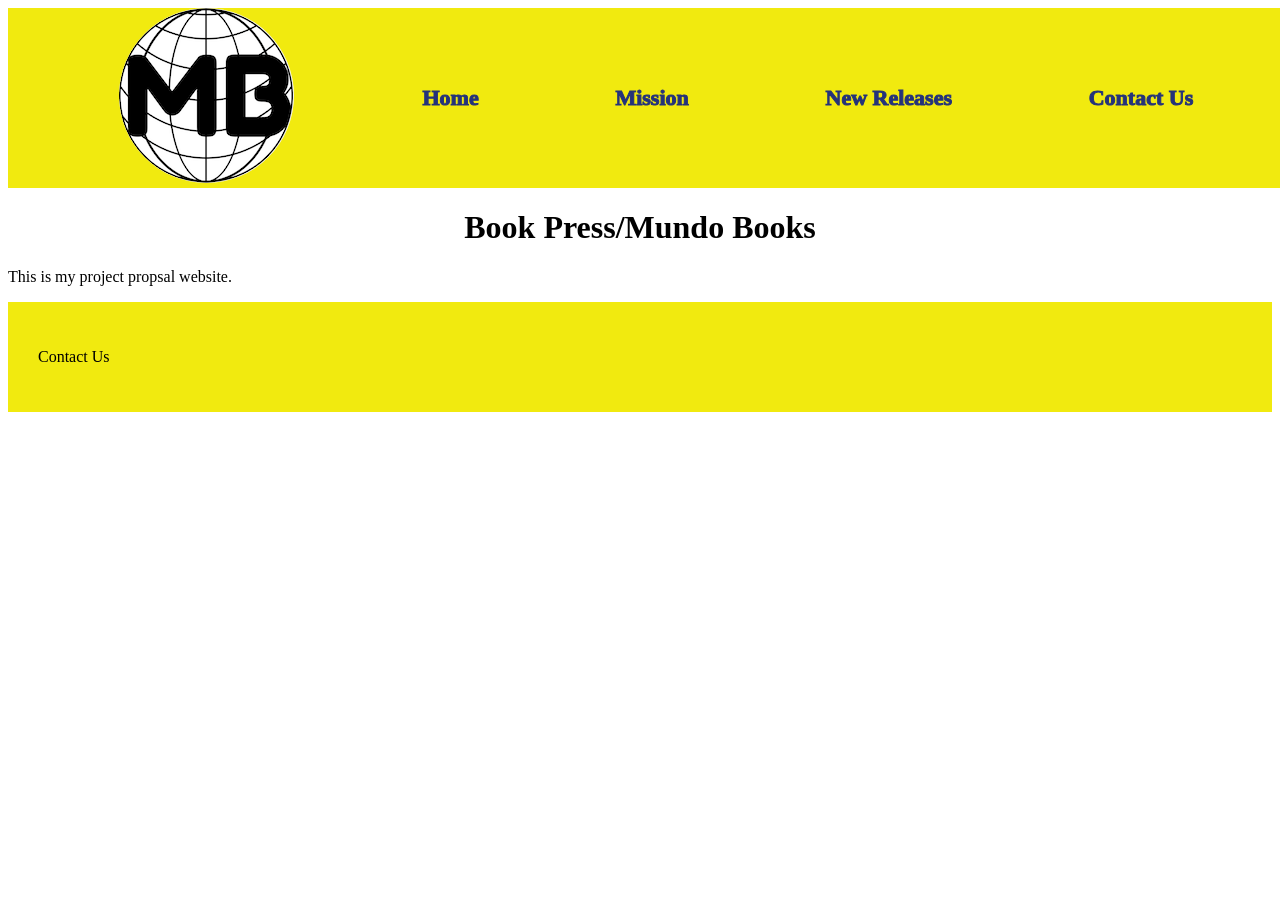
==== website/index.html @ 4e3e7ad3 "Add files via upload" ====
<!DOCTYPE html>
<html lang="en">
<head div class="header1">
    <link rel="stylesheet" href="../website/css/external.css">
    <meta charset="UTF-8">
    <meta name="viewport" content="width=device-width, initial-scale=1.0">
<title>Book Press</title>
</head>  
<body div class="homepage">
    <header><ul div class="navigationbar">
        <div class="logo">
            <img src="../img/mundobooks.png" alt="logo">
        </div>
  <li div class="navbar"><a href="../website/index.html" class="nav-link">Home</a></li>
   <li div class="navbar"><a href="../website/aboutus.html" class="nav-link">Mission</a></li>
<li div class="navbar"><a href="../website/newreleases.html" class="nav-link">New Releases</a></li>
<li div class="navbar"><a href="../website/contact.html" class="nav-link">Contact Us</a></li>
</ul></header>
<main>
    <h1 div class="homeh1">Book Press/Mundo Books</h1>
    <p>This is my project propsal website.</p>
</main>
<footer div class="footer1">
    <p>Contact Us</p>
</footer>

</body> 

</html>
---- website/css/external.css ----
/*Whole Website*/
.navigationbar{
    list-style-type: none;
    margin: 0;
    padding: .2rem;
    background-color: var(--secondary-color);
    color: var(--fourth-color);
    font-size: 20px;
    display: flex;
    gap: 5rem;
    width: 100%;
    gap: 30px;
padding: 0 20px;
    justify-content: space-evenly;
}
.navigationbar a{text-decoration: none;
  text-align: center;
padding: .5rem;
border-radius: 1rem;}
.navigationbar a:hover{
background-color: white;
border-radius: 2rem;
transition: background-color ease .5s;}
.navbar{display: flex;
align-items: center;
justify-content: center;}
.nav-link{color: var(--color-primary);
font-size: 22px;
font-weight: bold;
-webkit-text-stroke: 1px var(--fourth-color);}
.nav-link:hover{transition: 0.3s ease;
background-color: white;
border-radius: 1rem;}
:root {
  --primary-color: #19381f;
  --secondary-color: #f1ea0f;
  --third-color:#53a548;
  --fourth-color:#25337a;
}
.logo img{border-radius: 10rem;}
/*HomePage*/
.homepage{background-color: white}
.homeh1 {text-align: center;}
.footer1{background-color: var(--secondary-color);
padding: 30px;}
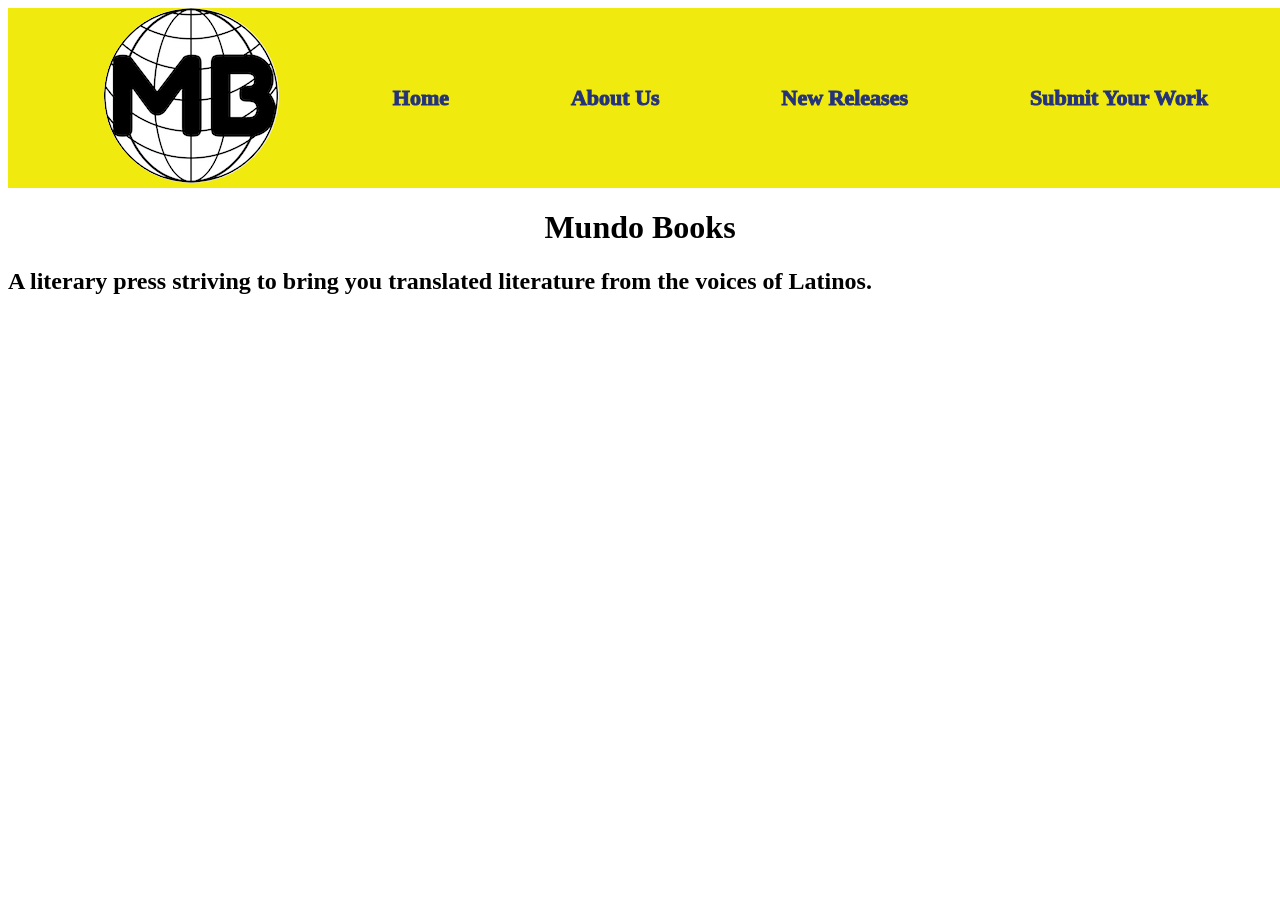
==== commit 6d2563c5: "Add files via upload" ====
--- a/website/index.html
+++ b/website/index.html
@@ -12,17 +12,15 @@
             <img src="../img/mundobooks.png" alt="logo">
         </div>
   <li div class="navbar"><a href="../website/index.html" class="nav-link">Home</a></li>
-   <li div class="navbar"><a href="../website/aboutus.html" class="nav-link">Mission</a></li>
+   <li div class="navbar"><a href="../website/mission.html" class="nav-link">About Us</a></li>
 <li div class="navbar"><a href="../website/newreleases.html" class="nav-link">New Releases</a></li>
-<li div class="navbar"><a href="../website/contact.html" class="nav-link">Contact Us</a></li>
+<li div class="navbar"><a href="../website/contact.html" class="nav-link">Submit Your Work</a></li>
 </ul></header>
 <main>
-    <h1 div class="homeh1">Book Press/Mundo Books</h1>
-    <p>This is my project propsal website.</p>
+    <h1 div class="homeh1">Mundo Books</h1>
+    <div class="intro"><h2>A literary press striving to bring you translated literature from the voices of Latinos.</h2></div>
 </main>
-<footer div class="footer1">
-    <p>Contact Us</p>
-</footer>
+
 
 </body> 
 
